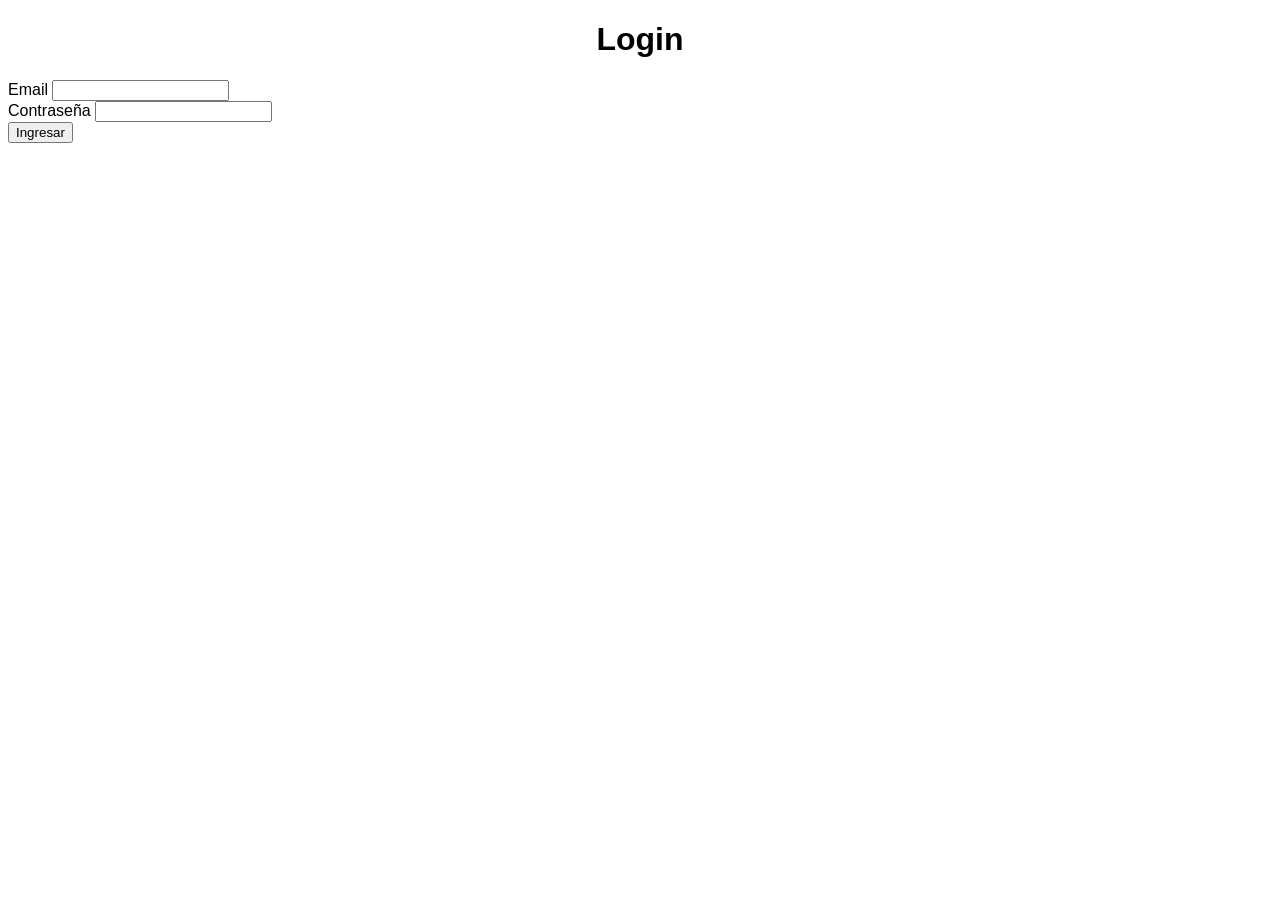
==== login.html @ 94318b36 "Nuevo formulario de login" ====
<!DOCTYPE html>
<html lang="es">
<head>
    <meta charset="UTF-8">
    <meta name="viewport" content="width=device-width, initial-scale=1.0">
    <title>Login</title>
    <link rel="stylesheet" href="style.css">
</head>
<body>
    <h1>Login</h1>
    <form action="">
        <label for="">Email</label>
        <input type="text"> <br>
        <label for="">Contraseña</label>
        <input type="password"><br>

        <button type="submit">Ingresar</button>
    </form>
</body>
</html>
---- style.css ----
* {
    font-family: 'Segoe UI', Tahoma, Geneva, Verdana, sans-serif;
}

h1 {
    text-align: center;
}

.logo {
    width: 128px;
}
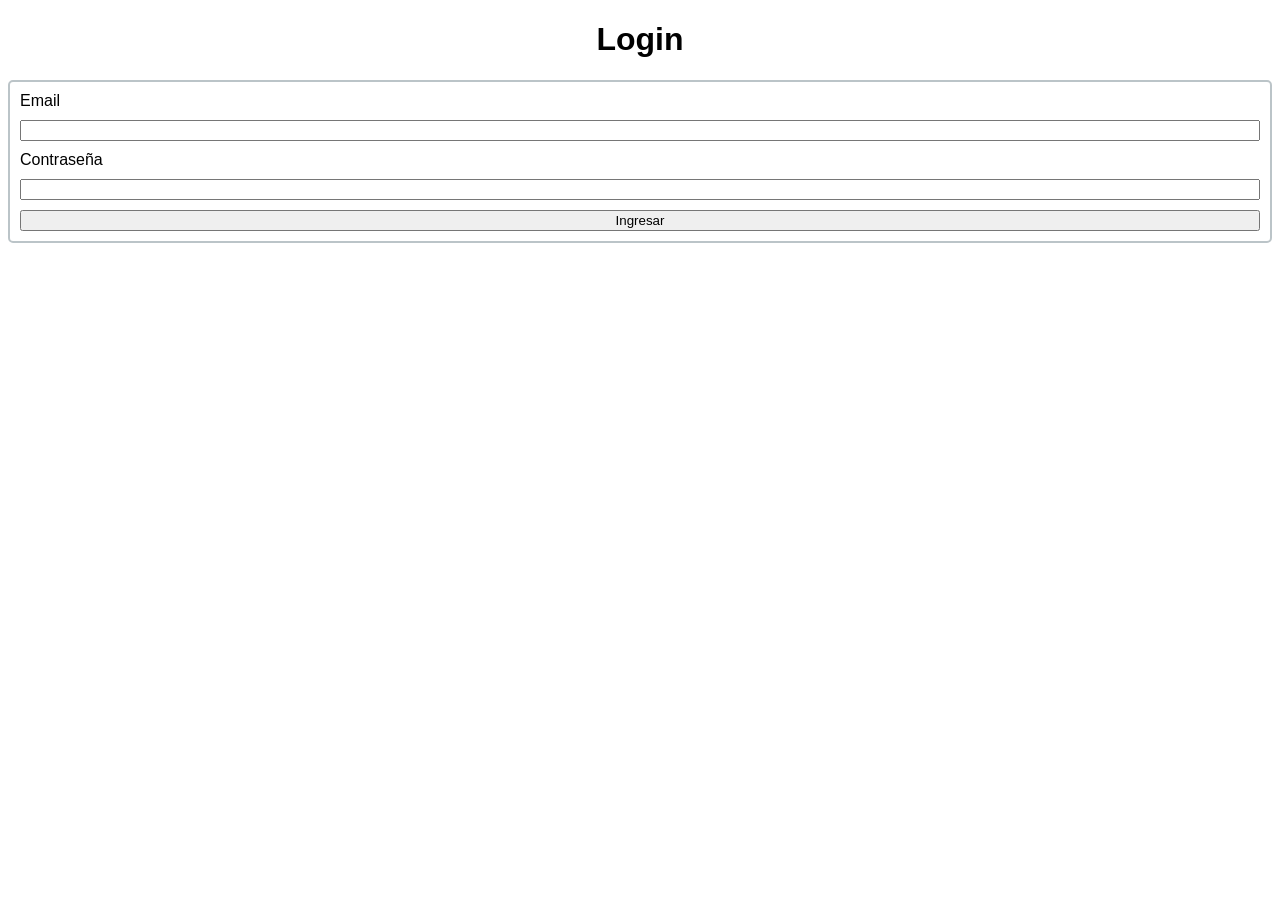
==== commit e7cc9e32: "Modificación del login" ====
--- a/login.html
+++ b/login.html
@@ -8,11 +8,11 @@
 </head>
 <body>
     <h1>Login</h1>
-    <form action="">
-        <label for="">Email</label>
-        <input type="text"> <br>
-        <label for="">Contraseña</label>
-        <input type="password"><br>
+    <form id="form-login">
+        <label for="email">Email</label>
+        <input type="text" id="email">
+        <label for="password">Contraseña</label>
+        <input type="password" id="password">
 
         <button type="submit">Ingresar</button>
     </form>
--- a/style.css
+++ b/style.css
@@ -8,4 +8,13 @@
 
 .logo {
     width: 128px;
+}
+
+form {
+    border: 2px solid #0234;
+    padding: 10px;
+    border-radius: 5px;
+    display: flex;
+    flex-direction: column;
+    gap: 10px;
 }
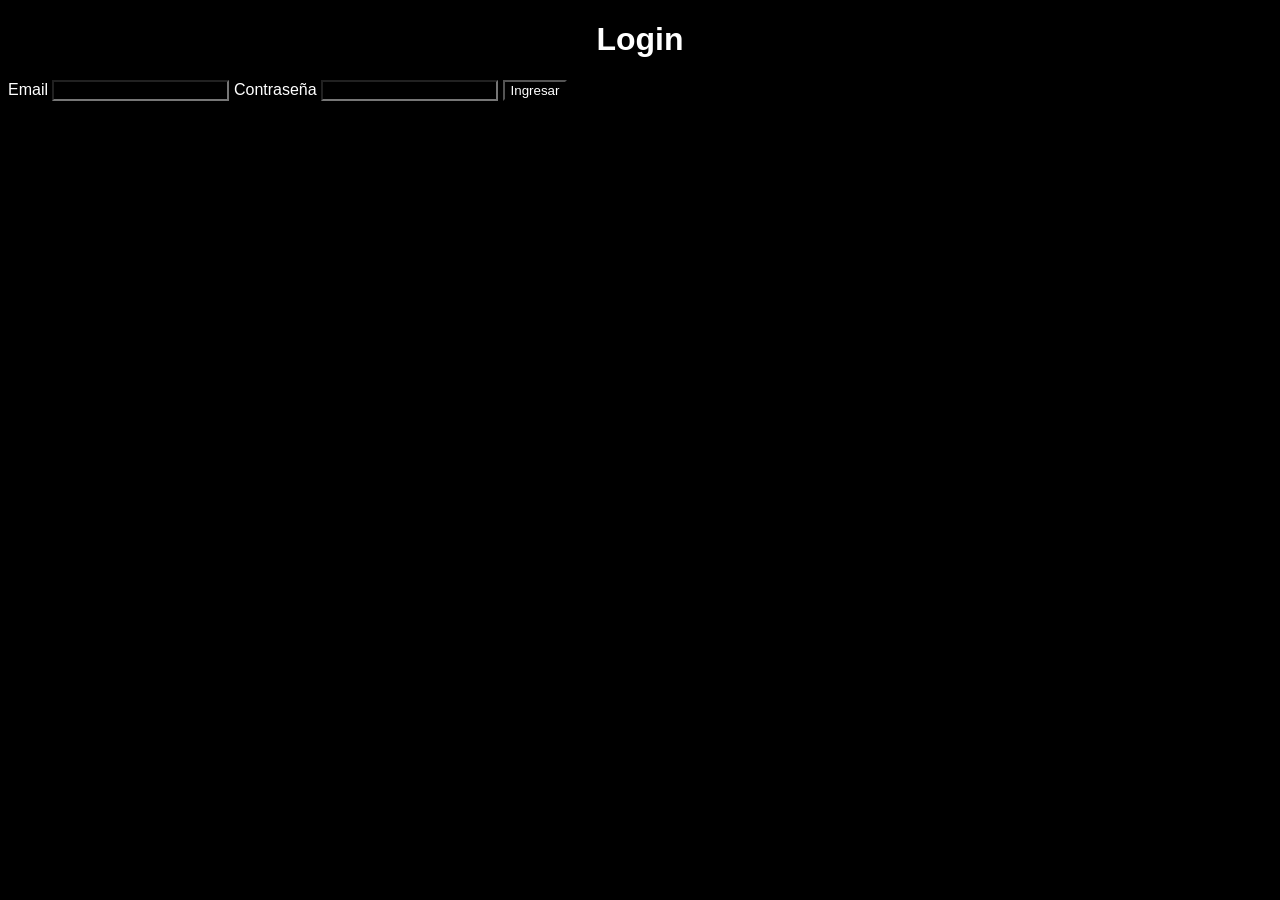
==== commit 2a371fed: "Nuevas funcionalidades del login" ====
--- a/login.html
+++ b/login.html
@@ -5,6 +5,7 @@
     <meta name="viewport" content="width=device-width, initial-scale=1.0">
     <title>Login</title>
     <link rel="stylesheet" href="style.css">
+    <script src="app.js" defer></script>
 </head>
 <body>
     <h1>Login</h1>
--- a/style.css
+++ b/style.css
@@ -1,5 +1,7 @@
 * {
     font-family: 'Segoe UI', Tahoma, Geneva, Verdana, sans-serif;
+    background-color: black;
+    color: white;
 }
 
 h1 {
@@ -10,11 +12,6 @@
     width: 128px;
 }
 
-form {
-    border: 2px solid #0234;
-    padding: 10px;
-    border-radius: 5px;
-    display: flex;
-    flex-direction: column;
-    gap: 10px;
+img {
+    background-color: aliceblue;
 }
